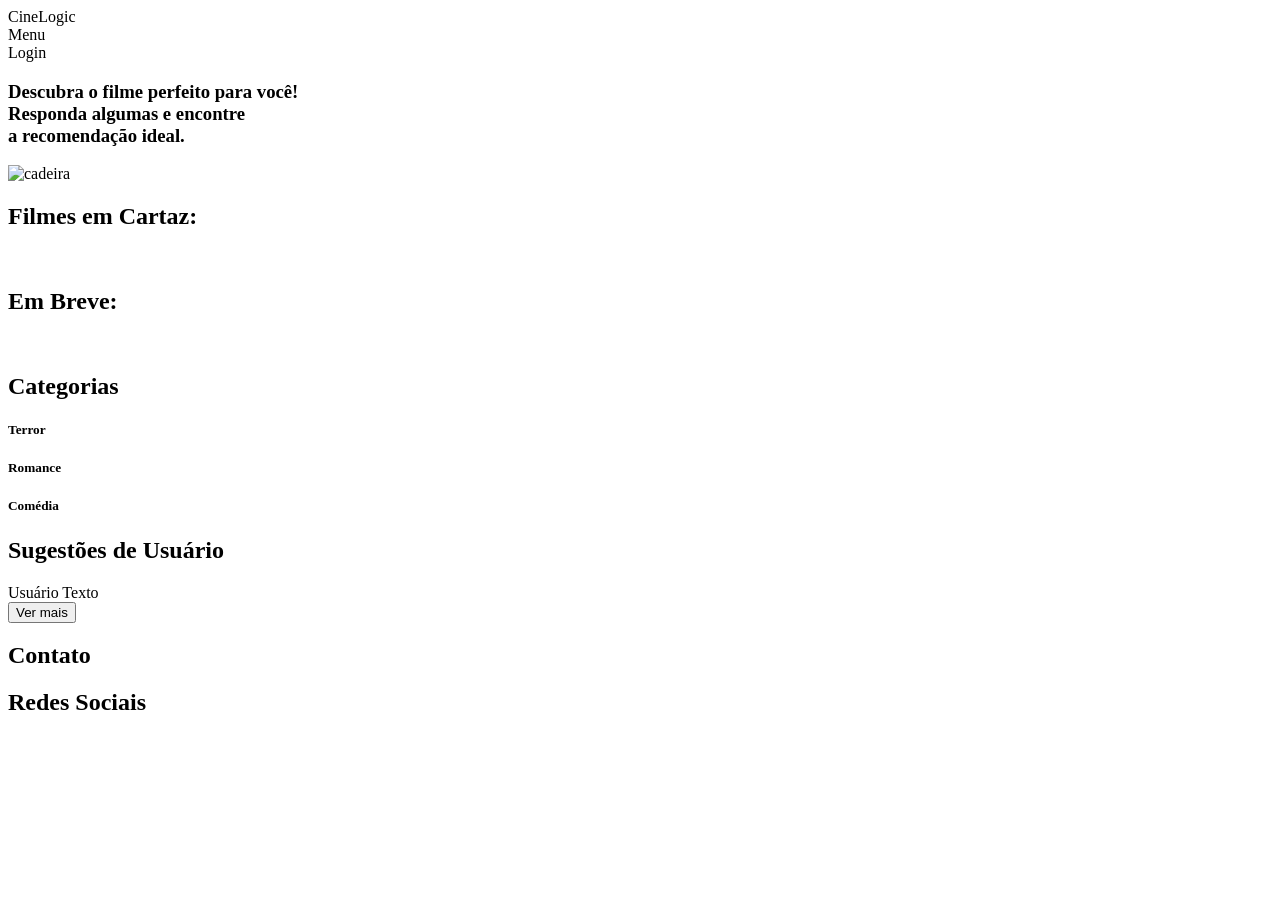
==== index.html @ b7a58447 "Add files via upload" ====
<!DOCTYPE html>
<html lang="pt-BR">
<head>
    <meta charset="UTF-8">
    <meta name="viewport" content="width=device-width, initial-scale=1.0">
    <title>Cinelogic</title>
    <link rel="stylesheet" href="style/style.css">
</head>
<body>
    <header class="navbar">
        <div class="logo">
            Cine<span>Logic</span>
        </div>
    
        <div class="menu-container">
            <div class="hamburger">
                <span></span>
                <span></span>
                <span></span>
                <span></span>
            </div>
            <span class="menu-text">Menu</span>
        </div>
    
        <div class="search-pill">
            <div class="indicator"></div>
        </div>
    
        <div class="login-btn">Login</div>
    </header>
    <main>
       <div class="Card">
        <h3>Descubra o filme perfeito para você! <br>
        Responda algumas e encontre <br>
        a recomendação ideal.</h3>
        <img src="blob:https://web.whatsapp.com/93b1a134-893a-4c8c-92c5-2eded62a431c" alt="cadeira">
       </div>

       <div class="Movie">
        <h2>Filmes em Cartaz:</h2>
        <img src="" alt="">
        <img src="" alt="">
        <img src="" alt="">
       </div>

       <div class="Breve">
        <h2>Em Breve:</h2>
        <img src="" alt="">
        <img src="" alt="">
        <img src="" alt="">
       </div>

       <div class="Cate">
        <h2>Categorias</h2>
        <h5>Terror</h5>
        <h5>Romance</h5>
        <h5>Comédia</h5>
       </div>

       <div class="usu">
        <h2>Sugestões de Usuário</h2>
        Usuário
        Texto
       </div>

       <button>Ver mais</button>
    </main>
    <footer>
        <h2>Contato</h2>
        <h2>Redes Sociais</h2>
    </footer>
    
</body>
</html>
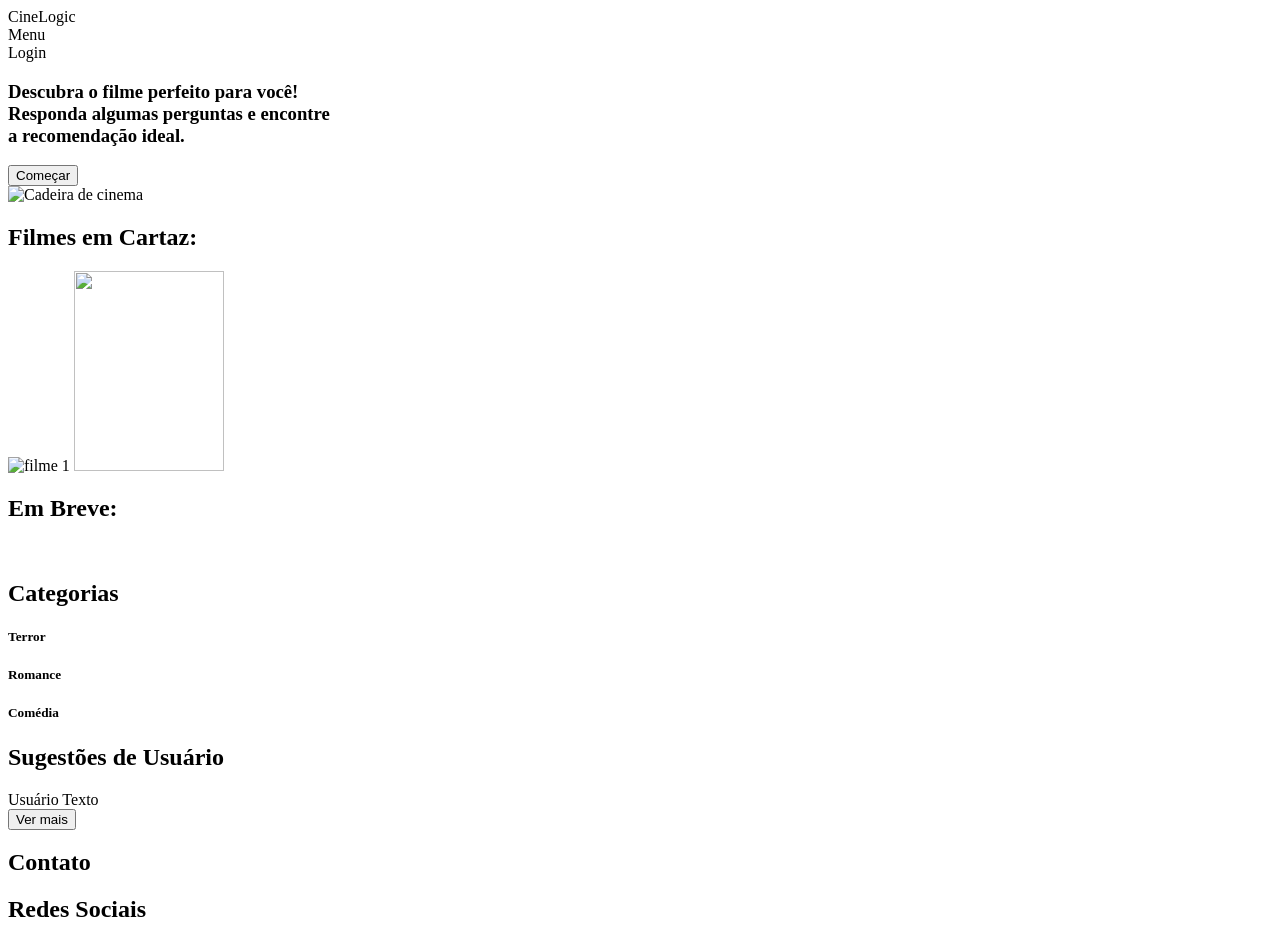
==== commit 1dc05011: "Adicionando filmes" ====
--- a/index.html
+++ b/index.html
@@ -29,17 +29,26 @@
         <div class="login-btn">Login</div>
     </header>
     <main>
-       <div class="Card">
-        <h3>Descubra o filme perfeito para você! <br>
-        Responda algumas e encontre <br>
-        a recomendação ideal.</h3>
-        <img src="blob:https://web.whatsapp.com/93b1a134-893a-4c8c-92c5-2eded62a431c" alt="cadeira">
-       </div>
+       <main>
+    <div class="card-hero">
+        <div class="card-content">
+            <h3>Descubra o filme perfeito para você!<br> 
+            Responda algumas perguntas e encontre<br> 
+            a recomendação ideal.</h3>
+            <button class="btn-comecar">Começar</button>
+        </div>
+        <div class="card-image">
+            <img src="https://wallpapers.com/images/hd/movie-theater-background-1728-x-972-znib1iykoym5cj4o.jpg" alt="Cadeira de cinema">
+        </div>
+    </div>
+</main>
+       <h2>Filmes em Cartaz:</h2>
+       <div class="Movie">
+       
+        <img src="https://www.shoppingdella.com.br/upload/cinema/292.jpg" alt="filme 1" height="200" width="150">
+        <img src="https://encrypted-tbn0.gstatic.com/images?q=tbn:ANd9GcRtQiU3rzZkKuDze3VMvqmQk8CAbDA1ssqaPg&s" alt="" width="150" height="200">
+        
 
-       <div class="Movie">
-        <h2>Filmes em Cartaz:</h2>
-        <img src="" alt="">
-        <img src="" alt="">
         <img src="" alt="">
        </div>
 
@@ -71,4 +80,4 @@
     </footer>
     
 </body>
-</html>+</html>
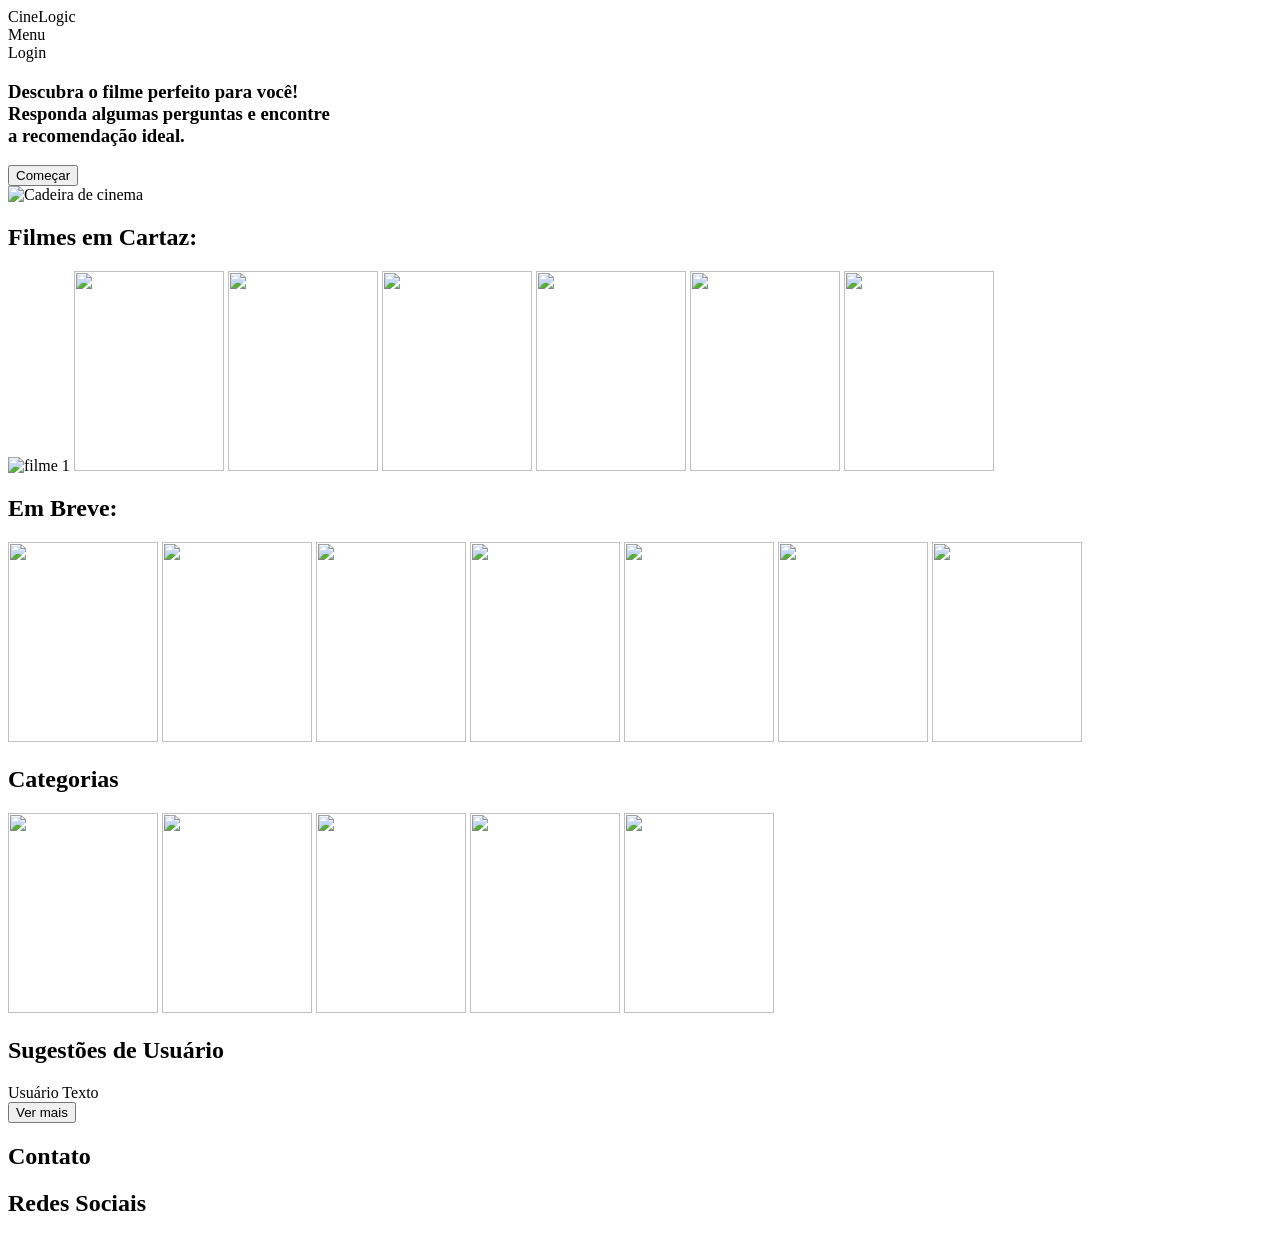
==== commit 16f25d02: "Add files via upload" ====
--- a/index.html
+++ b/index.html
@@ -47,23 +47,32 @@
        
         <img src="https://www.shoppingdella.com.br/upload/cinema/292.jpg" alt="filme 1" height="200" width="150">
         <img src="https://encrypted-tbn0.gstatic.com/images?q=tbn:ANd9GcRtQiU3rzZkKuDze3VMvqmQk8CAbDA1ssqaPg&s" alt="" width="150" height="200">
+        <img src="https://maceioshopping.com/app/uploads/2026/04/os-estranhos-capitulo-final.jpg" alt="" width="150" height="200">
+        <img src="https://ingresso-a.akamaihd.net/prd/img/movie/panico-7/30da3b1d-7b38-492c-85c3-790fcb5dbb7f.webp" alt="" width="150" height="200">
+        <img src="https://ingresso-a.akamaihd.net/prd/img/movie/zootopia-2/3d1848cc-3a3f-4a9d-bfea-62568e4d40f9.webp" alt="" width="150" height="200">
+        <img src="https://ingresso-a.akamaihd.net/prd/img/movie/o-mago-do-kremlin/fb2b44f3-b3f2-4a02-bc3b-ea1e986070e0.webp" alt="" width="150" height="200">
+        <img src="https://cdn.cineart.com.br/vibezz_880937853.png" alt="" width="150" height="200">
+        </div>
+        <h2>Em Breve:</h2>
+       <div class="Breve">
         
-
-        <img src="" alt="">
+        <img src="https://encrypted-tbn0.gstatic.com/images?q=tbn:ANd9GcSREspvgAmShmtenyfopdfTxnrZQTf_MrBZBw&s" alt="" width="150" height="200">
+        <img src="https://ingresso-a.akamaihd.net/prd/img/movie/vingadores-doutor-destino/0c7047ca-fb22-4fdc-ae78-e67d0a2800e6.webp" alt="" width="150" height="200">
+        <img src="https://ingresso-a.akamaihd.net/prd/img/movie/toy-story-5/295b846d-604f-4183-b363-bdaeb900e858.webp" alt="" width="150" height="200">
+        <img src="https://encrypted-tbn0.gstatic.com/images?q=tbn:ANd9GcTpUh8JYKUPX3M42ibGboao9XPAlFvTi2aO6A&s" alt="" width="150" height="200">
+        <img src="https://ingresso-a.akamaihd.net/prd/img/movie/homem-aranha-um-novo-dia/071f07a2-b383-4241-b7ce-65dfe814db01.webp" alt="" width="150" height="200">
+        <img src="https://ingresso-a.akamaihd.net/prd/img/movie/maldicao-da-mumia/8d271167-4313-46d6-bfda-a240ebcc3ea5.webp" alt="" width="150" height="200">
+        <img src="https://cdn.ome.lt/T3k7jpYYfY9B94tA6tOJGGSpY68=/fit-in/837x500/smart/filters:format(webp)/uploads/conteudo/fotos/Angry-Birds-3-Poster.png" alt="" width="150" height="200">
        </div>
-
-       <div class="Breve">
-        <h2>Em Breve:</h2>
-        <img src="" alt="">
-        <img src="" alt="">
-        <img src="" alt="">
-       </div>
+       <h2>Categorias</h2>
 
        <div class="Cate">
-        <h2>Categorias</h2>
-        <h5>Terror</h5>
-        <h5>Romance</h5>
-        <h5>Comédia</h5>
+        <img src="./image/Comédia.jpeg" alt="" width="150" height="200">
+        <img src="./image/Ação.jpg" alt="" width="150" height="200">
+        <img src="./image/Terror.jpg" alt="" width="150" height="200">
+        <img src="./image/Romance.jpg" alt="" width="150" height="200">
+        <img src="./image/Ficção.jpg" alt="" width="150" height="200">
+        
        </div>
 
        <div class="usu">
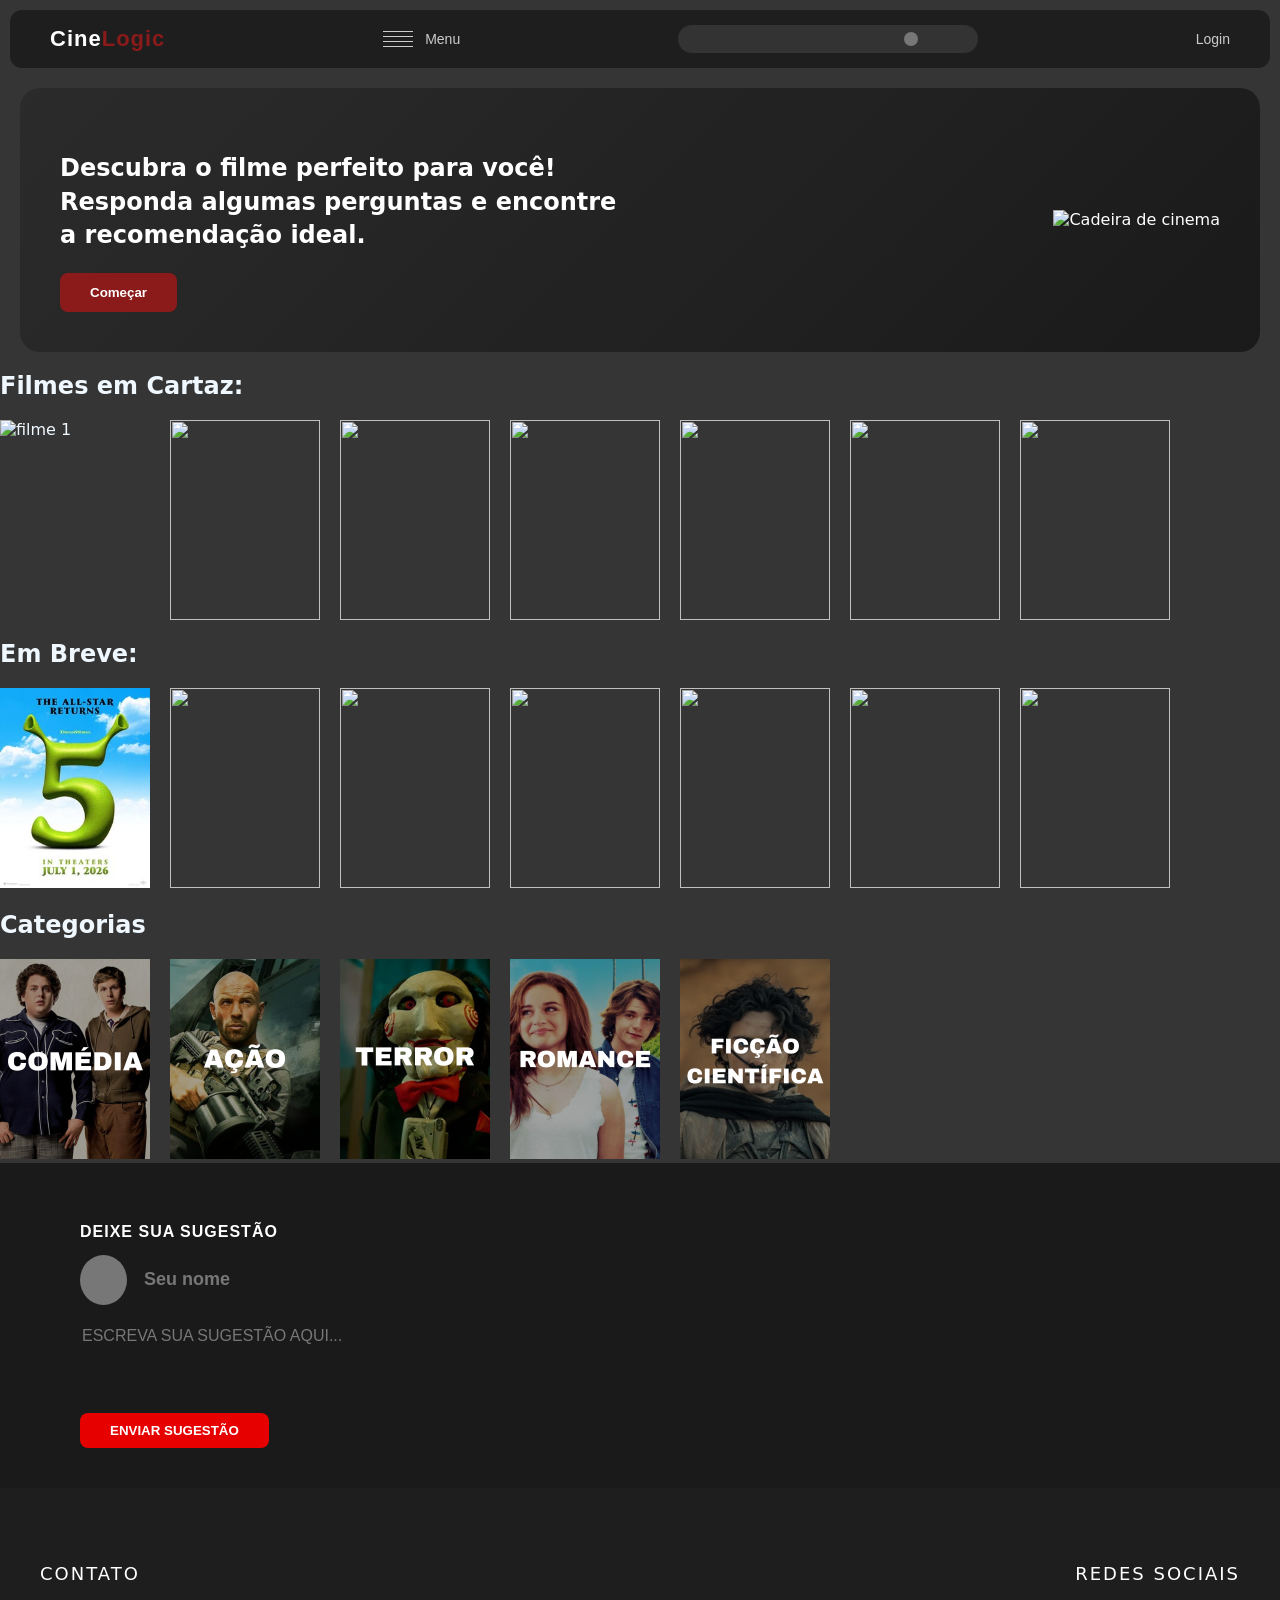
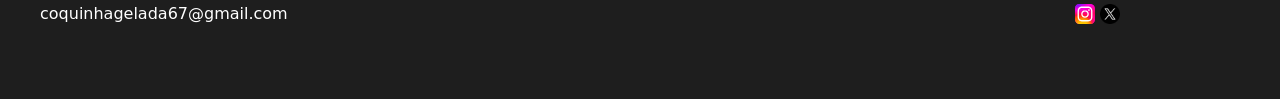
==== commit 966797bd: "Adição das categorias e a ligação das páginas" ====
--- a/index.html
+++ b/index.html
@@ -1,92 +1,109 @@
-<!DOCTYPE html>
-<html lang="pt-BR">
-<head>
-    <meta charset="UTF-8">
-    <meta name="viewport" content="width=device-width, initial-scale=1.0">
-    <title>Cinelogic</title>
-    <link rel="stylesheet" href="style/style.css">
-</head>
-<body>
-    <header class="navbar">
-        <div class="logo">
-            Cine<span>Logic</span>
-        </div>
-    
-        <div class="menu-container">
-            <div class="hamburger">
-                <span></span>
-                <span></span>
-                <span></span>
-                <span></span>
-            </div>
-            <span class="menu-text">Menu</span>
-        </div>
-    
-        <div class="search-pill">
-            <div class="indicator"></div>
-        </div>
-    
-        <div class="login-btn">Login</div>
-    </header>
-    <main>
-       <main>
-    <div class="card-hero">
-        <div class="card-content">
-            <h3>Descubra o filme perfeito para você!<br> 
-            Responda algumas perguntas e encontre<br> 
-            a recomendação ideal.</h3>
-            <button class="btn-comecar">Começar</button>
-        </div>
-        <div class="card-image">
-            <img src="https://wallpapers.com/images/hd/movie-theater-background-1728-x-972-znib1iykoym5cj4o.jpg" alt="Cadeira de cinema">
-        </div>
-    </div>
-</main>
-       <h2>Filmes em Cartaz:</h2>
-       <div class="Movie">
-       
-        <img src="https://www.shoppingdella.com.br/upload/cinema/292.jpg" alt="filme 1" height="200" width="150">
-        <img src="https://encrypted-tbn0.gstatic.com/images?q=tbn:ANd9GcRtQiU3rzZkKuDze3VMvqmQk8CAbDA1ssqaPg&s" alt="" width="150" height="200">
-        <img src="https://maceioshopping.com/app/uploads/2026/04/os-estranhos-capitulo-final.jpg" alt="" width="150" height="200">
-        <img src="https://ingresso-a.akamaihd.net/prd/img/movie/panico-7/30da3b1d-7b38-492c-85c3-790fcb5dbb7f.webp" alt="" width="150" height="200">
-        <img src="https://ingresso-a.akamaihd.net/prd/img/movie/zootopia-2/3d1848cc-3a3f-4a9d-bfea-62568e4d40f9.webp" alt="" width="150" height="200">
-        <img src="https://ingresso-a.akamaihd.net/prd/img/movie/o-mago-do-kremlin/fb2b44f3-b3f2-4a02-bc3b-ea1e986070e0.webp" alt="" width="150" height="200">
-        <img src="https://cdn.cineart.com.br/vibezz_880937853.png" alt="" width="150" height="200">
-        </div>
-        <h2>Em Breve:</h2>
-       <div class="Breve">
-        
-        <img src="https://encrypted-tbn0.gstatic.com/images?q=tbn:ANd9GcSREspvgAmShmtenyfopdfTxnrZQTf_MrBZBw&s" alt="" width="150" height="200">
-        <img src="https://ingresso-a.akamaihd.net/prd/img/movie/vingadores-doutor-destino/0c7047ca-fb22-4fdc-ae78-e67d0a2800e6.webp" alt="" width="150" height="200">
-        <img src="https://ingresso-a.akamaihd.net/prd/img/movie/toy-story-5/295b846d-604f-4183-b363-bdaeb900e858.webp" alt="" width="150" height="200">
-        <img src="https://encrypted-tbn0.gstatic.com/images?q=tbn:ANd9GcTpUh8JYKUPX3M42ibGboao9XPAlFvTi2aO6A&s" alt="" width="150" height="200">
-        <img src="https://ingresso-a.akamaihd.net/prd/img/movie/homem-aranha-um-novo-dia/071f07a2-b383-4241-b7ce-65dfe814db01.webp" alt="" width="150" height="200">
-        <img src="https://ingresso-a.akamaihd.net/prd/img/movie/maldicao-da-mumia/8d271167-4313-46d6-bfda-a240ebcc3ea5.webp" alt="" width="150" height="200">
-        <img src="https://cdn.ome.lt/T3k7jpYYfY9B94tA6tOJGGSpY68=/fit-in/837x500/smart/filters:format(webp)/uploads/conteudo/fotos/Angry-Birds-3-Poster.png" alt="" width="150" height="200">
-       </div>
-       <h2>Categorias</h2>
-
-       <div class="Cate">
-        <img src="./image/Comédia.jpeg" alt="" width="150" height="200">
-        <img src="./image/Ação.jpg" alt="" width="150" height="200">
-        <img src="./image/Terror.jpg" alt="" width="150" height="200">
-        <img src="./image/Romance.jpg" alt="" width="150" height="200">
-        <img src="./image/Ficção.jpg" alt="" width="150" height="200">
-        
-       </div>
-
-       <div class="usu">
-        <h2>Sugestões de Usuário</h2>
-        Usuário
-        Texto
-       </div>
-
-       <button>Ver mais</button>
-    </main>
-    <footer>
-        <h2>Contato</h2>
-        <h2>Redes Sociais</h2>
-    </footer>
-    
-</body>
-</html>
+<!DOCTYPE html>
+<html lang="pt-BR">
+<head>
+    <meta charset="UTF-8">
+    <meta name="viewport" content="width=device-width, initial-scale=1.0">
+    <title>Cinelogic</title>
+    <link rel="stylesheet" href="style/style.css">
+</head>
+<body>
+    <header class="navbar">
+        <div class="logo">
+            Cine<span>Logic</span>
+        </div>
+    
+        <div class="menu-container">
+            <div class="hamburger">
+                <span></span>
+                <span></span>
+                <span></span>
+                <span></span>
+            </div>
+            <span class="menu-text">Menu</span>
+        </div>
+    
+        <div class="search-pill">
+            <div class="indicator"></div>
+        </div>
+    
+        <div class="login-btn">Login</div>
+    </header>
+    <main>
+       <main>
+    <div class="card-hero">
+        <div class="card-content">
+            <h3>Descubra o filme perfeito para você!<br> 
+            Responda algumas perguntas e encontre<br> 
+            a recomendação ideal.</h3>
+            <a href="./pages/sugestoes.html"><button class="btn-comecar">Começar</button></a>
+        </div>
+        <div class="card-image">
+            <img src="https://wallpapers.com/images/hd/movie-theater-background-1728-x-972-znib1iykoym5cj4o.jpg" alt="Cadeira de cinema">
+        </div>
+    </div>
+</main>
+       <h2>Filmes em Cartaz:</h2>
+       <div class="Movie">
+       
+        <img src="https://www.shoppingdella.com.br/upload/cinema/292.jpg" alt="filme 1" height="200" width="150">
+        <img src="https://encrypted-tbn0.gstatic.com/images?q=tbn:ANd9GcRtQiU3rzZkKuDze3VMvqmQk8CAbDA1ssqaPg&s" alt="" width="150" height="200">
+        <img src="https://maceioshopping.com/app/uploads/2026/04/os-estranhos-capitulo-final.jpg" alt="" width="150" height="200">
+        <img src="https://ingresso-a.akamaihd.net/prd/img/movie/panico-7/30da3b1d-7b38-492c-85c3-790fcb5dbb7f.webp" alt="" width="150" height="200">
+        <img src="https://ingresso-a.akamaihd.net/prd/img/movie/zootopia-2/3d1848cc-3a3f-4a9d-bfea-62568e4d40f9.webp" alt="" width="150" height="200">
+        <img src="https://ingresso-a.akamaihd.net/prd/img/movie/o-mago-do-kremlin/fb2b44f3-b3f2-4a02-bc3b-ea1e986070e0.webp" alt="" width="150" height="200">
+        <img src="https://cdn.cineart.com.br/vibezz_880937853.png" alt="" width="150" height="200">
+        </div>
+        <h2>Em Breve:</h2>
+       <div class="Breve">
+        
+        <a href="./pages/classificacao.html"><img src="./image/Pôster_de_Shrek_5.jpg" alt="" width="150" height="200"></a>
+        <img src="https://ingresso-a.akamaihd.net/prd/img/movie/vingadores-doutor-destino/0c7047ca-fb22-4fdc-ae78-e67d0a2800e6.webp" alt="" width="150" height="200">
+        <img src="https://ingresso-a.akamaihd.net/prd/img/movie/toy-story-5/295b846d-604f-4183-b363-bdaeb900e858.webp" alt="" width="150" height="200">
+        <img src="https://encrypted-tbn0.gstatic.com/images?q=tbn:ANd9GcTpUh8JYKUPX3M42ibGboao9XPAlFvTi2aO6A&s" alt="" width="150" height="200">
+        <img src="https://ingresso-a.akamaihd.net/prd/img/movie/homem-aranha-um-novo-dia/071f07a2-b383-4241-b7ce-65dfe814db01.webp" alt="" width="150" height="200">
+        <img src="https://ingresso-a.akamaihd.net/prd/img/movie/maldicao-da-mumia/8d271167-4313-46d6-bfda-a240ebcc3ea5.webp" alt="" width="150" height="200">
+        <img src="https://cdn.ome.lt/T3k7jpYYfY9B94tA6tOJGGSpY68=/fit-in/837x500/smart/filters:format(webp)/uploads/conteudo/fotos/Angry-Birds-3-Poster.png" alt="" width="150" height="200">
+       </div>
+       <h2>Categorias</h2>
+
+       <div class="Cate">
+        <a href="./pages/comedia.html"><img src="./image/Comédia.jpeg" alt="Comédia" width="150" height="200"></a>
+        <a href="./pages/ação.html"><img src="./image/Ação.jpg" alt="Ação" width="150" height="200"></a>
+        <a href="./pages/terror.html"><img src="./image/Terror.jpg" alt="Terror" width="150" height="200"></a>
+        <a href="./pages/romance.html"><img src="./image/Romance.jpg" alt="Romance" width="150" height="200"></a>
+        <a href="./pages/ficcao.html"><img src="./image/Ficção.jpg" alt="Ficção" width="150" height="200"></a>
+        
+       </div>
+
+      <section class="sugestoes-container">
+    <h2>Deixe sua sugestão</h2>
+
+    <form class="card-usuario-input">
+        <div class="user-info">
+            <div class="avatar"></div>
+            <input type="text" placeholder="Seu nome" class="input-nome">
+        </div>
+        
+        <textarea placeholder="Escreva sua sugestão aqui..." class="input-texto"></textarea>
+        
+        <button type="submit" class="btn-ver-mais">Enviar Sugestão</button>
+    </form>
+      </section>
+
+    </main>
+   <footer>
+    <div class="footer-section">
+        <h2>CONTATO</h2>
+        <p>coquinhagelada67@gmail.com</p> </div>
+
+    <div class="footer-section">
+        <h2>REDES SOCIAIS</h2>
+        <div class="social-icons">
+            <span><img src="./image/Instagram_logo_2022.svg" alt="" width="20" height="20"></span> 
+            <span><img src="./image/X_icon.svg.png" alt="" width="20" height="20"></span>
+        </div>
+    </div>
+</footer>
+    
+</body>
+</html>
--- a/style/style.css
+++ b/style/style.css
@@ -0,0 +1,305 @@
+body{
+    background-color: rgb(53, 53, 53);
+    color: aliceblue;
+    margin: 0;
+    font-family: system-ui, -apple-system, BlinkMacSystemFont, 'Segoe UI', Roboto, Oxygen, Ubuntu, Cantarell, 'Open Sans', 'Helvetica Neue', sans-serif;
+}
+
+header.navbar {
+    background-color: #1e1e1e;
+    display: flex;
+    align-items: center;
+    justify-content: space-between;
+    padding: 15px 40px;
+    border-radius: 12px;
+    margin: 10px;
+    color: white;
+    font-family: sans-serif;
+}
+
+
+.logo {
+    font-size: 22px;
+    font-weight: bold;
+    letter-spacing: 1px;
+}
+
+.logo span {
+    color: #8b1a1a;
+}
+
+/* Menu Hambúrguer */
+.menu-container {
+    display: flex;
+    align-items: center;
+    gap: 12px;
+    cursor: pointer;
+}
+
+.hamburger {
+    width: 30px;
+    display: flex;
+    flex-direction: column;
+    gap: 4px;
+}
+
+.hamburger span {
+    height: 1px;
+    background-color: #ccc;
+    width: 100%;
+}
+
+.menu-text {
+    font-size: 14px;
+    color: #ccc;
+}
+
+.search-pill {
+    background-color: #333333;
+    height: 28px;
+    width: 300px; /* Ajuste conforme necessário */
+    border-radius: 14px;
+    position: relative;
+    display: flex;
+    align-items: center;
+}
+
+.indicator {
+    width: 14px;
+    height: 14px;
+    background-color: #777;
+    border-radius: 50%;
+    position: absolute;
+    right: 60px; 
+}
+
+
+.login-btn {
+    font-size: 14px;
+    color: #ccc;
+    cursor: pointer;
+    font-weight: 500;
+}
+
+.login-btn:hover {
+    color: white;
+}
+
+/* Container Principal */
+.card-hero {
+    display: flex;
+    align-items: center;
+    justify-content: space-between;
+    background: linear-gradient(135deg, #2b2b2b 0%, #1a1a1a 100%);
+    border-radius: 20px;
+    padding: 40px;
+    margin: 20px;
+    color: white;
+    overflow: hidden; /* Garante que nada saia das bordas arredondadas */
+}
+
+/* Lado Esquerdo: Texto */
+.card-content h3 {
+    font-size: 24px;
+    line-height: 1.4;
+    margin-bottom: 20px;
+    font-weight: 600;
+}
+
+/* Botão "Começar" */
+.btn-comecar {
+    background-color: #8b1a1a; /* Vermelho que usamos no logo */
+    color: white;
+    border: none;
+    padding: 12px 30px;
+    border-radius: 8px;
+    font-weight: bold;
+    cursor: pointer;
+    transition: background 0.3s;
+}
+
+.btn-comecar:hover {
+    background-color: #a32a2a;
+}
+
+.btn-comecar:active {
+    background-color: #561212;
+}
+
+/* Lado Direito: Imagem */
+.card-image img {
+    max-width: 350px; /* Ajuste o tamanho da cadeira aqui */
+    height: auto;
+    display: block;
+}
+/* Container Geral */
+.sugestoes-container {
+    padding: 40px 80px;
+    background-color: #1a1a1a; /* Fundo escuro da página */
+    color: white;
+    font-family: sans-serif;
+}
+
+.sugestoes-container h2 {
+    font-size: 16px;
+    letter-spacing: 1px;
+    margin-top: 20px;
+    text-transform: uppercase;
+}
+
+/* O Card de Sugestão */
+.card-usuario {
+    background-color: #d9d9d9; /* Cor cinza do card */
+    border: 1px solid #8b1a1a;  /* Borda sutil vermelha */
+    border-radius: 15px;
+    padding: 25px;
+    width: 100%;
+    max-width: 600px; /* Ajuste conforme seu layout */
+    margin-bottom: 20px;
+    color: #333; /* Texto escuro dentro do card claro */
+}
+
+/* Cabeçalho do Card (Avatar + Nome) */
+.user-info {
+    display: flex;
+    align-items: center;
+    gap: 15px;
+    margin-bottom: 20px;
+}
+
+.avatar {
+    width: 50px;
+    height: 50px;
+    background-color: #777; /* Círculo cinza */
+    border-radius: 50%;
+}
+
+.username {
+    font-weight: bold;
+    font-size: 18px;
+}
+
+.user-text {
+    font-size: 16px;
+    text-transform: uppercase;
+}
+
+/* Botão Ver Mais */
+.btn-ver-mais {
+    background-color: #e60000; /* Vermelho vivo */
+    color: white;
+    border: none;
+    padding: 10px 30px;
+    border-radius: 8px;
+    font-weight: bold;
+    cursor: pointer;
+    text-transform: uppercase;
+    transition: background 0.3s;
+}
+
+.btn-ver-mais:hover {
+    background-color: #b30000;
+}
+
+/* Remove o fundo e as bordas padrão para parecer texto comum */
+.input-nome, 
+.input-texto {
+    background: transparent;
+    border: none;
+    outline: none; /* Remove a linha azul ao clicar */
+    font-family: inherit;
+    width: 100%;
+    color: #333; /* Cor do texto que o usuário digita */
+}
+
+/* Deixa o nome em negrito como no design */
+.input-nome {
+    font-weight: bold;
+    font-size: 18px;
+}
+
+/* Ajusta a caixa de texto grande */
+.input-texto {
+    font-size: 16px;
+    resize: none; /* Impede o usuário de puxar o cantinho e deformar o card */
+    min-height: 80px;
+    text-transform: uppercase; /* Mantém o estilo de "TEXTO" da imagem */
+}
+
+/* Estilo para a frase que aparece antes de digitar (placeholder) */
+.input-nome::placeholder,
+.input-texto::placeholder {
+    color: #777;
+}
+
+footer {
+    background-color: #1e1e1e;
+    padding: 60px 40px; /* Aumenta o espaço interno (em cima/baixo e lados) */
+    display: flex;
+    flex-direction: column; /* Coloca um grupo embaixo do outro */
+    gap: 80px; /* Cria o espaçamento grande entre Contato e Redes Sociais */
+    color: white;
+}
+
+footer h2 {
+    font-size: 18px;
+    letter-spacing: 2px;
+    text-transform: uppercase;
+    margin-bottom: 20px;
+    font-weight: 500;
+}
+
+/* Se quiser que eles fiquem lado a lado em telas grandes */
+@media (min-width: 768px) {
+    footer {
+        flex-direction: row; 
+        justify-content: space-between; /* Um na esquerda, outro na direita */
+        align-items: flex-start;
+    }
+}
+
+/* Responsividade (Para celulares) */
+@media (max-width: 768px) {
+    .card-hero {
+        flex-direction: column;
+        text-align: center;
+    }
+    
+    .card-image img {
+        max-width: 200px;
+        margin-top: 20px;
+    }
+}
+
+.Movie {
+    display: flex;
+    flex-direction: row;
+    gap: 20px;
+    transition: 0.5s;
+}
+
+.Breve{
+    display: flex;
+    flex-direction: row;
+    gap: 20px;
+    transition: 0.5s;
+}
+
+.Cate{
+    display: flex;
+    flex-direction: row;
+    gap: 20px;
+    transition: 0.5s;
+}
+
+.Movie img:hover {
+    transform: scale(1.1);
+}
+
+.Breve img:hover {
+    transform: scale(1.1);
+}
+
+.Cate img:hover {
+    transform: scale(1.1);
+}
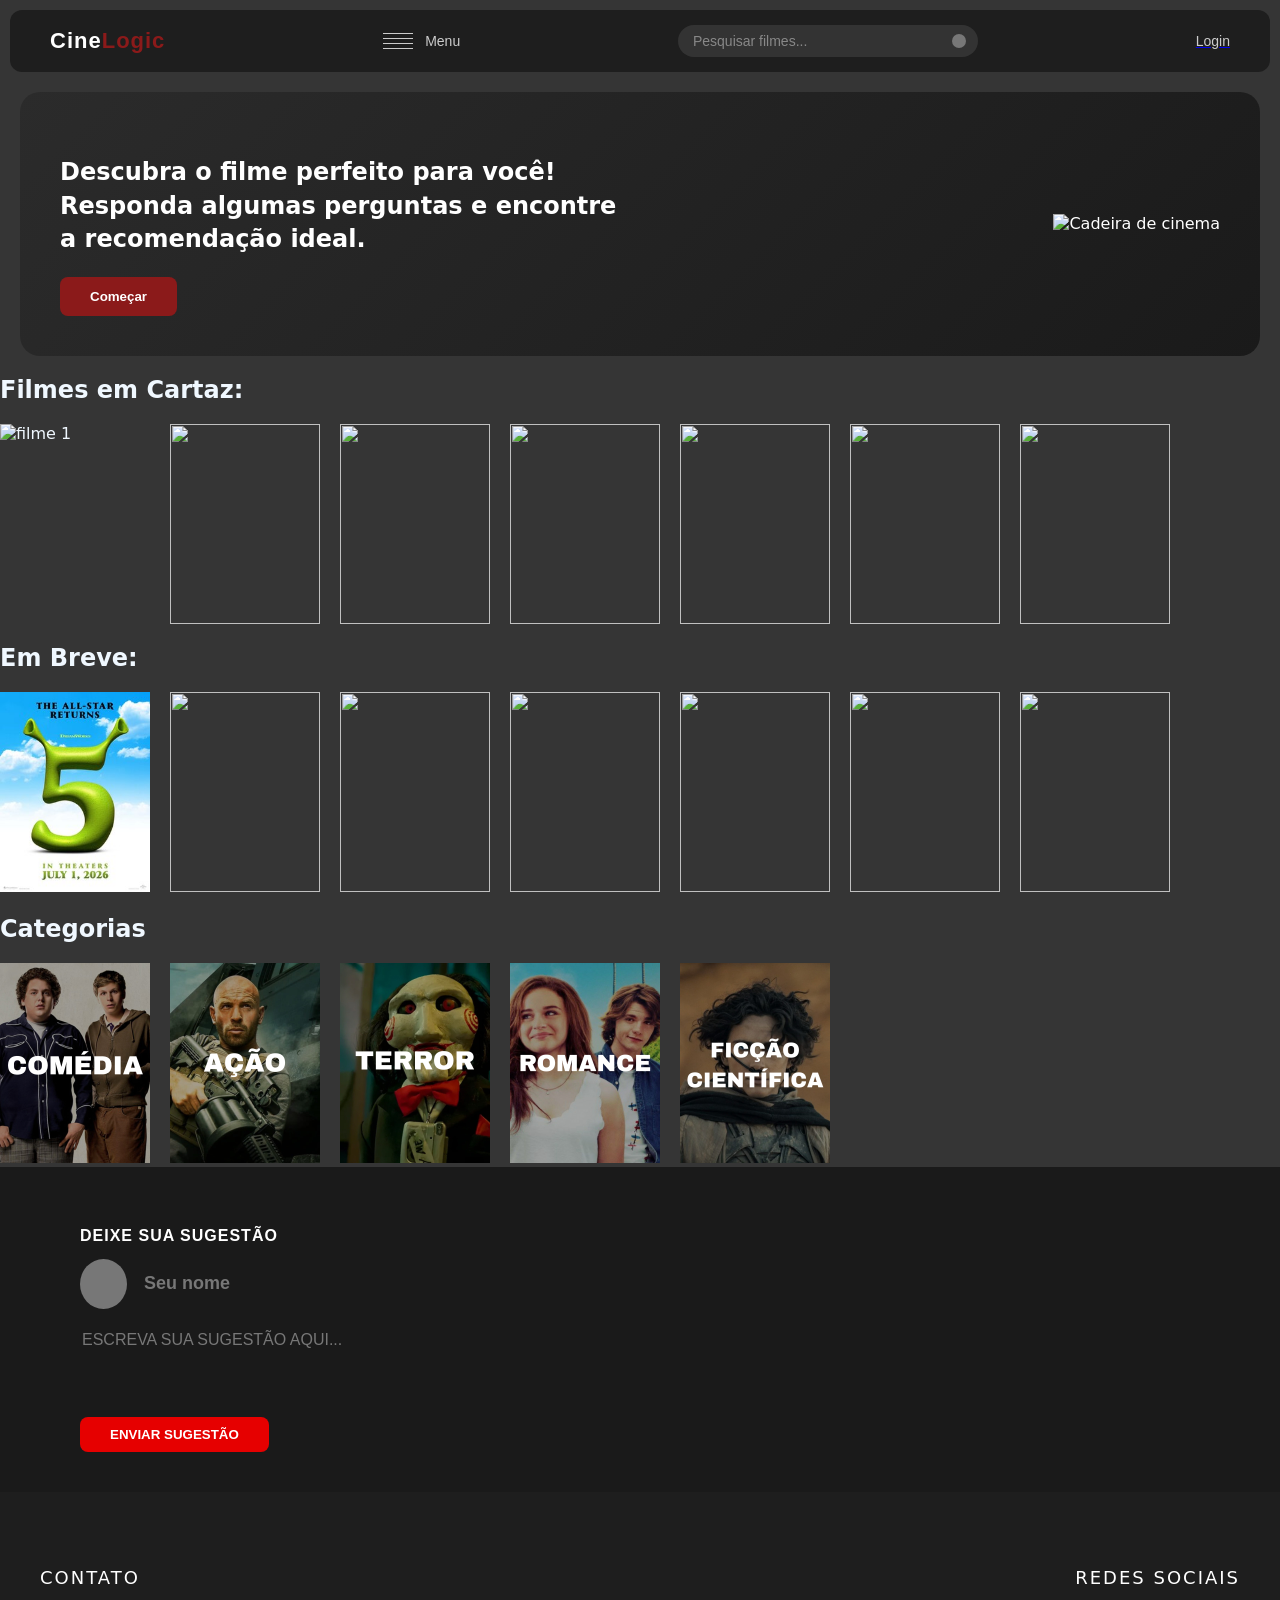
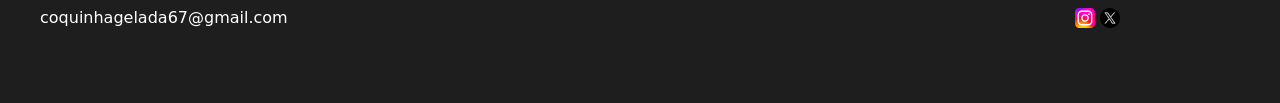
==== commit b8581847: "Correção do botão de input e ajuste no login" ====
--- a/index.html
+++ b/index.html
@@ -22,11 +22,12 @@
             <span class="menu-text">Menu</span>
         </div>
     
-        <div class="search-pill">
-            <div class="indicator"></div>
+        <div class="search-container">
+            <input type="text" class="search-input" placeholder="Pesquisar filmes...">
+            <div class="search-icon"></div>
         </div>
     
-        <div class="login-btn">Login</div>
+        <a href="./pages/login.html"><div class="login-btn">Login</div></a>
     </header>
     <main>
        <main>
--- a/style/style.css
+++ b/style/style.css
@@ -54,14 +54,47 @@
     color: #ccc;
 }
 
-.search-pill {
+/* Container da busca */
+.search-container {
+    position: relative;
+    display: flex;
+    align-items: center;
+    width: 300px;
+}
+
+/* O input real */
+.search-input {
     background-color: #333333;
-    height: 28px;
-    width: 300px; /* Ajuste conforme necessário */
-    border-radius: 14px;
-    position: relative;
-    display: flex;
-    align-items: center;
+    border: none;
+    outline: none;
+    height: 32px;
+    width: 100%;
+    border-radius: 16px;
+    padding: 0 45px 0 15px; /* Espaço para o texto não bater na bolinha */
+    color: white;
+    font-size: 14px;
+    transition: background 0.3s;
+}
+
+.search-input:focus {
+    background-color: #444444; /* Realce ao clicar */
+    box-shadow: 0 0 5px rgba(139, 26, 26, 0.5); /* Brilho sutil vermelho */
+}
+
+/* A bolinha (índicador) que agora parece um botão de busca */
+.search-icon {
+    width: 14px;
+    height: 14px;
+    background-color: #777;
+    border-radius: 50%;
+    position: absolute;
+    right: 12px;
+    pointer-events: none; /* Deixa o clique passar para o input */
+}
+
+/* Ajuste do placeholder */
+.search-input::placeholder {
+    color: #888;
 }
 
 .indicator {
@@ -82,6 +115,15 @@
 }
 
 .login-btn:hover {
+    color: white;
+}
+
+.login-btn a{
+    color: #ccc;
+    text-decoration: none;
+}
+
+.login-btn a:hover{
     color: white;
 }
 
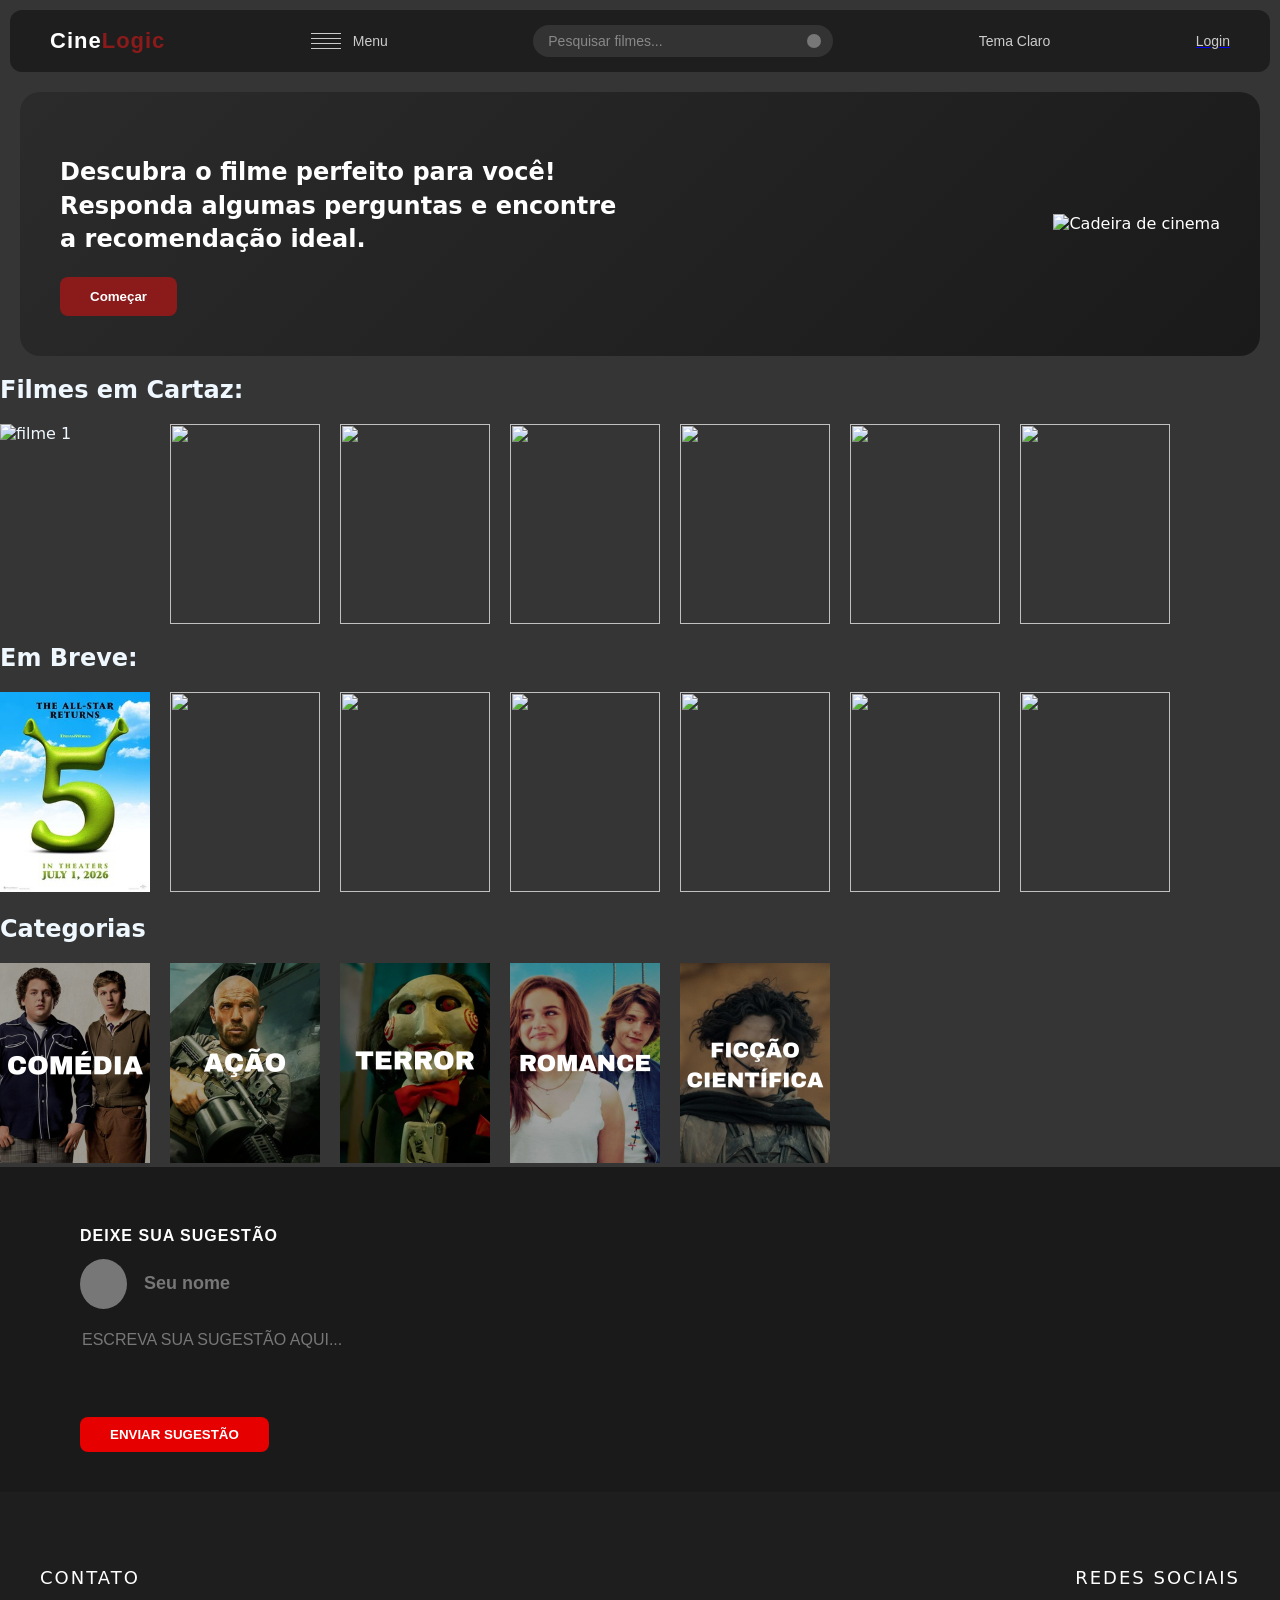
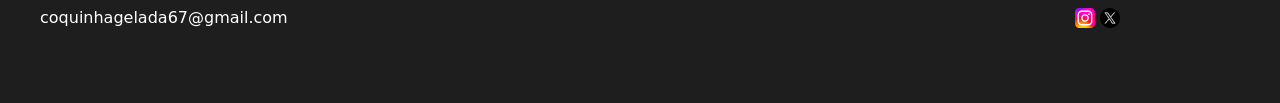
==== commit c8463959: "tema branco pelo java script" ====
--- a/index.html
+++ b/index.html
@@ -9,7 +9,7 @@
 <body>
     <header class="navbar">
         <div class="logo">
-            Cine<span>Logic</span>
+            <span id="cine">Cine</span><span>Logic</span>
         </div>
     
         <div class="menu-container">
@@ -26,7 +26,8 @@
             <input type="text" class="search-input" placeholder="Pesquisar filmes...">
             <div class="search-icon"></div>
         </div>
-    
+        <div id="claro">Tema Claro</div>
+        <script src="./script/script.js"></script>
         <a href="./pages/login.html"><div class="login-btn">Login</div></a>
     </header>
     <main>
@@ -45,7 +46,6 @@
 </main>
        <h2>Filmes em Cartaz:</h2>
        <div class="Movie">
-       
         <img src="https://www.shoppingdella.com.br/upload/cinema/292.jpg" alt="filme 1" height="200" width="150">
         <img src="https://encrypted-tbn0.gstatic.com/images?q=tbn:ANd9GcRtQiU3rzZkKuDze3VMvqmQk8CAbDA1ssqaPg&s" alt="" width="150" height="200">
         <img src="https://maceioshopping.com/app/uploads/2026/04/os-estranhos-capitulo-final.jpg" alt="" width="150" height="200">
--- a/style/style.css
+++ b/style/style.css
@@ -3,6 +3,8 @@
     color: aliceblue;
     margin: 0;
     font-family: system-ui, -apple-system, BlinkMacSystemFont, 'Segoe UI', Roboto, Oxygen, Ubuntu, Cantarell, 'Open Sans', 'Helvetica Neue', sans-serif;
+    transition: background 0.5s ease;
+    transition: background-color 0.5s ease;
 }
 
 header.navbar {
@@ -15,8 +17,23 @@
     margin: 10px;
     color: white;
     font-family: sans-serif;
-}
-
+    transition: background-color 0.5s ease;
+}
+
+#cine {
+    color: white;
+}
+
+#claro {
+    font-size: 14px;
+    color: #ccc;
+    cursor: pointer;
+    font-weight: 500;
+}
+
+#claro:hover {
+    color: white;
+}
 
 .logo {
     font-size: 22px;
@@ -73,7 +90,7 @@
     padding: 0 45px 0 15px; /* Espaço para o texto não bater na bolinha */
     color: white;
     font-size: 14px;
-    transition: background 0.3s;
+    transition: background-color 0.5s ease;
 }
 
 .search-input:focus {
@@ -138,6 +155,7 @@
     margin: 20px;
     color: white;
     overflow: hidden; /* Garante que nada saia das bordas arredondadas */
+    transition: background 0.5s ease;
 }
 
 /* Lado Esquerdo: Texto */
